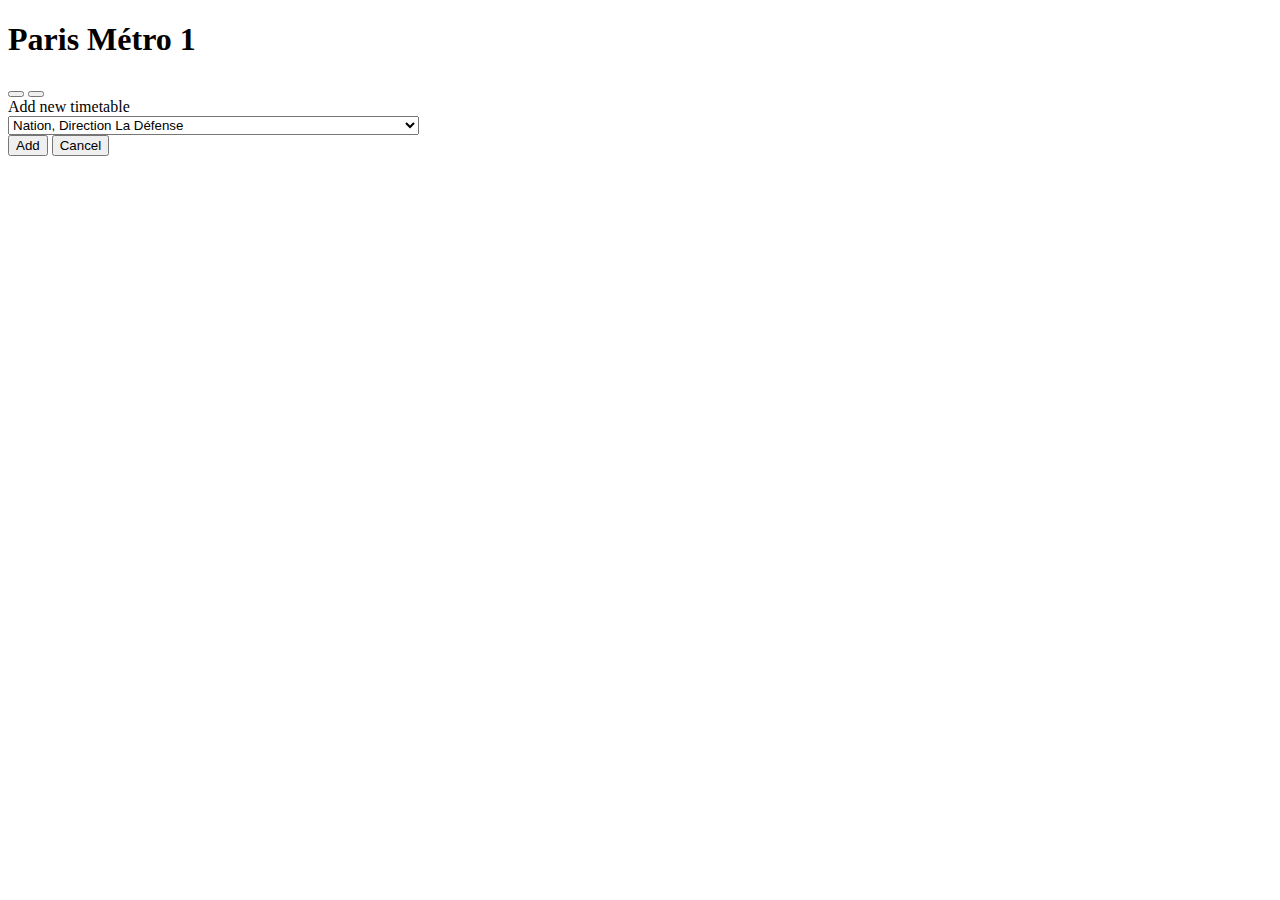
==== index.html @ 27b7cad3 "Se agrega manifest.json, iconos, se mejora el reporte" ====
<!--
 Copyright 2016 Google Inc.
 
 Licensed under the Apache License, Version 2.0 (the "License");
 you may not use this file except in compliance with the License.
 You may obtain a copy of the License at
 
      http://www.apache.org/licenses/LICENSE-2.0
 
 Unless required by applicable law or agreed to in writing, software
 distributed under the License is distributed on an "AS IS" BASIS,
 WITHOUT WARRANTIES OR CONDITIONS OF ANY KIND, either express or implied.
 See the License for the specific language governing permissions and
 limitations under the License.
-->

<!DOCTYPE html>
<html>
<head>
  <meta charset="utf-8">
  <meta http-equiv="X-UA-Compatible" content="IE=edge">
  <link rel="canonical" href="https://weather-pwa-sample.firebaseapp.com/final/">
  <meta name="viewport" content="width=device-width, initial-scale=1.0">
  <title>Paris Métro 1</title>
  <link rel="stylesheet" type="text/css" href="styles/inline.css">
  <!-- CODELAB: Add link rel manifest -->
  <link rel="manifest" href="/manifest.json">
  <!-- CODELAB: Add iOS meta tags and icons -->
  <meta name="apple-mobile-web-app-capable" content="yes">
  <meta name="apple-mobile-web-app-status-bar-style" content="black">
  <meta name="apple-mobile-web-app-title" content="Paris Metro PWA">
  <link rel="apple-touch-icon" href="/images/icons/metro-128x128.png">
  <!-- CODELAB: Add description here -->
  <meta name="description" content="A sample paris metro app">
  <!-- CODELAB: Add meta theme-color -->
  <meta name="theme-color" content="#2F3BA2" />
</head>
<body>

  <header class="header">
    <h1 class="header__title">Paris Métro 1</h1>
    <button id="butRefresh" class="headerButton" aria-label="Refresh"></button>
    <button id="butAdd" class="headerButton" aria-label="Add"></button>
  </header>

  <main class="main">

    <div class="card cardTemplate" hidden>
      <div class="line-key" hidden></div>
      <div class="card-last-updated" hidden></div>
      <div class="label"></div>
      <div class="subtitle"></div>
      <div class="schedule">
        <div class="message"></div>
      </div>
      <div class="schedule">
        <div class="message"></div>
      </div>
      <div class="schedule">
        <div class="message"></div>
      </div>
      <div class="schedule">
        <div class="message"></div>
      </div>
    </div>

  </main>

  <div class="dialog-container">
    <div class="dialog">
      <div class="dialog-title">Add new timetable</div>
      <div class="dialog-body">
        <select id="selectTimetableToAdd">
          <!-- Values map to Yahoo Weather API Where On Earth Identifiers (WOEIDs).
               https://developer.yahoo.com/weather/documentation.html#req -->
          <option value="metros/1/nation/A">Nation, Direction La Défense</option>
          <option value="metros/1/nation/R">Nation, Direction Château de Vincennes</option>
          <option value="metros/1/bastille/A">Bastille, Direction La Défense</option>
          <option value="metros/1/bastille/R">Bastille, Direction Château de Vincennes</option>
          <option value="metros/1/hotel+de+ville/A">Hôtel de Ville, Direction La Défense</option>
          <option value="metros/1/hotel+de+ville/R">Hôtel de Ville, Direction Château de Vincennes</option>
          <option value="metros/1/chatelet/A">Châtelet, Direction La Défense</option>
          <option value="metros/1/chatelet/R">Châtelet, Direction Château de Vincennes</option>
          <option value="metros/1/palais+royal+(musee+du+louvre)/A">Palais-Royal (Musee du Louvre), Direction La Défense</option>
          <option value="metros/1/palais+royal+(musee+du+louvre)/R">Palais-Royal (Musee du Louvre), Direction Château de Vincennes</option>
          <option value="metros/1/champs+elysees+clemenceau/A">Champs-Elysees-Clemenceau, Direction La Défense</option>
          <option value="metros/1/champs+elysees+clemenceau/R">Champs-Elysees-Clemenceau, Direction Château de Vincennes</option>

        </select>
      </div>
      <div class="dialog-buttons">
        <button id="butAddCity" class="button">Add</button>
        <button id="butAddCancel" class="button">Cancel</button>
      </div>
    </div>
  </div>

  <div class="loader">
    <svg viewBox="0 0 32 32" width="32" height="32">
      <circle id="spinner" cx="16" cy="16" r="14" fill="none"></circle>
    </svg>
  </div>

  <!-- Uncomment the line below when ready to test with fake data -->
  <script src="scripts/app.js" async></script>

</body>
</html>
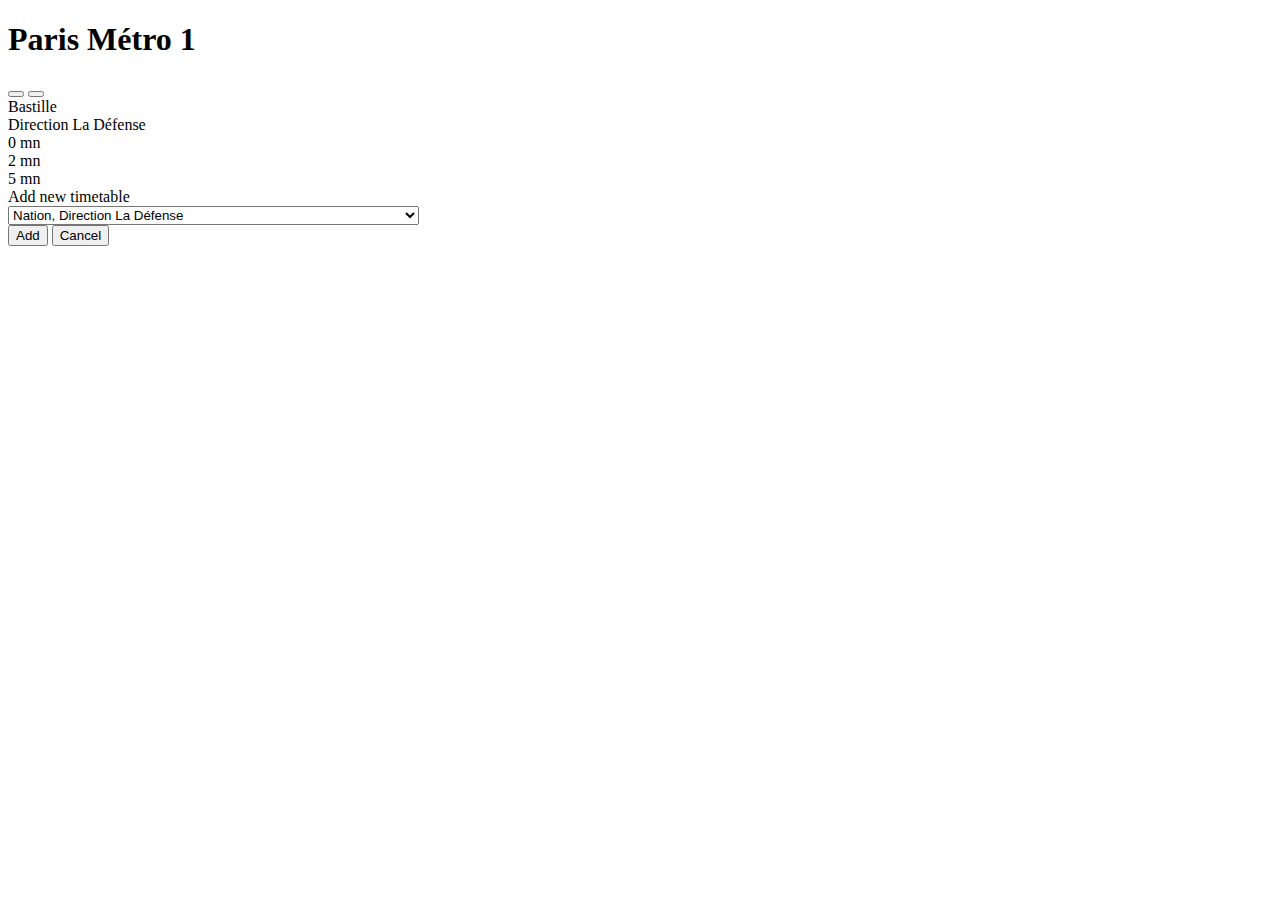
==== commit 269e5ea7: "Se agrega indexedDB, se guarda en la base de datos las estaciones que se agregan, Se guarda la App S" ====
--- a/index.html
+++ b/index.html
@@ -19,7 +19,7 @@
 <head>
   <meta charset="utf-8">
   <meta http-equiv="X-UA-Compatible" content="IE=edge">
-  <link rel="canonical" href="https://weather-pwa-sample.firebaseapp.com/final/">
+  <!-- <link rel="canonical" href="https://weather-pwa-sample.firebaseapp.com/final/"> -->
   <meta name="viewport" content="width=device-width, initial-scale=1.0">
   <title>Paris Métro 1</title>
   <link rel="stylesheet" type="text/css" href="styles/inline.css">
@@ -102,7 +102,20 @@
   </div>
 
   <!-- Uncomment the line below when ready to test with fake data -->
+  <script src="scripts/localforage.js"></script>
   <script src="scripts/app.js" async></script>
+  
+  <script>
+    // CODELAB: Register service worker.
+    if ('serviceWorker' in navigator) {
+      window.addEventListener('load', () => {
+        navigator.serviceWorker.register('/service-worker.js')
+            .then((reg) => {
+              console.log('Service worker registered.', reg);
+            });
+      });
+    }
+  </script>
 
 </body>
 </html>
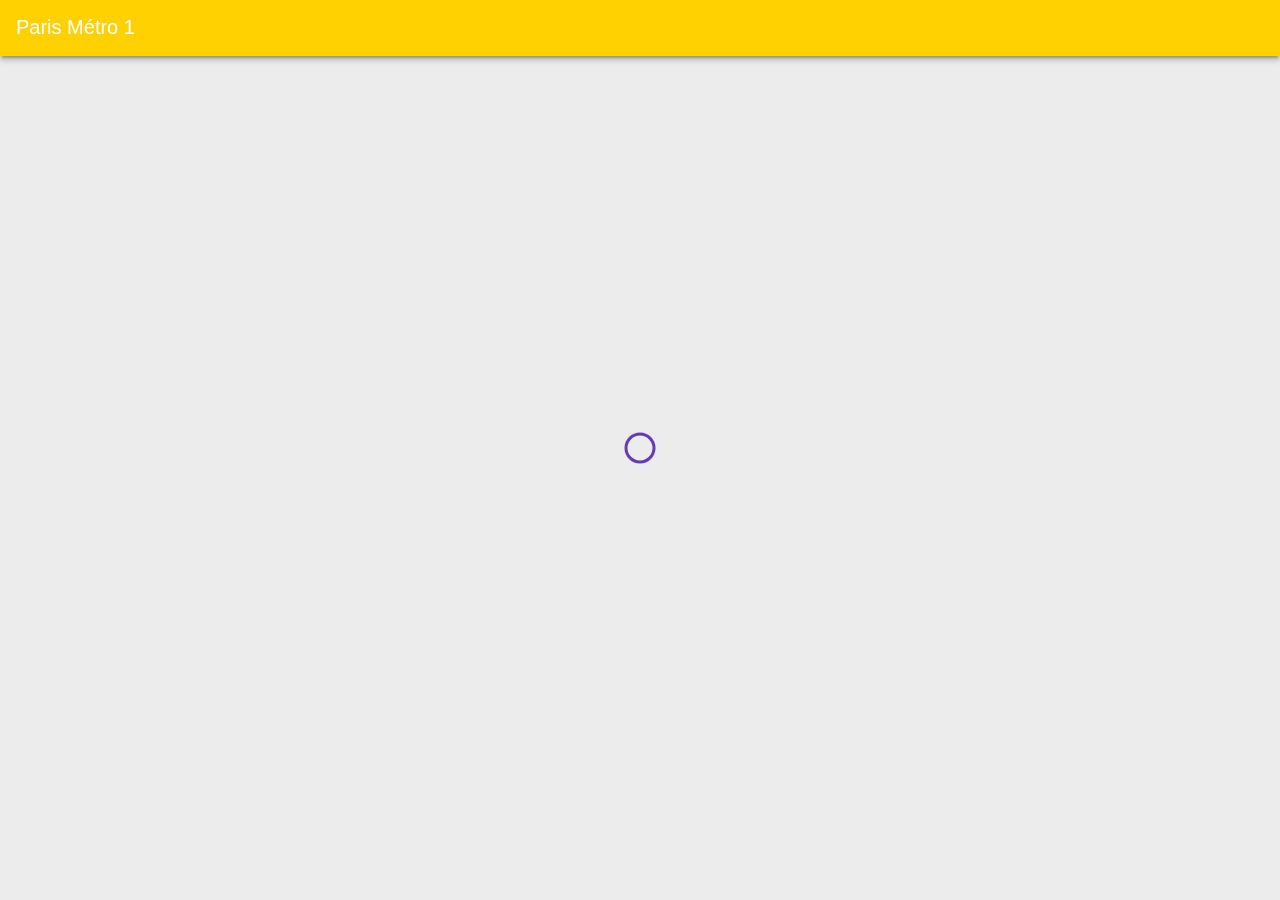
==== commit 7f5a98cb: "Se agrega botón y funcionalidad para instalar la aplicación en dispositivos móviles" ====
--- a/index.html
+++ b/index.html
@@ -41,6 +41,7 @@
     <h1 class="header__title">Paris Métro 1</h1>
     <button id="butRefresh" class="headerButton" aria-label="Refresh"></button>
     <button id="butAdd" class="headerButton" aria-label="Add"></button>
+    <button id="butInstall" class="headerButton" aria-label="Install" hidden></button>
   </header>
 
   <main class="main">
@@ -104,6 +105,8 @@
   <!-- Uncomment the line below when ready to test with fake data -->
   <script src="scripts/localforage.js"></script>
   <script src="scripts/app.js" async></script>
+  <!-- CODELAB: Add the install script here -->
+  <script src="scripts/install.js"></script>
   
   <script>
     // CODELAB: Register service worker.
--- a/styles/inline.css
+++ b/styles/inline.css
@@ -0,0 +1,419 @@
+/*
+ * Copyright 2016 Google Inc.
+ * 
+ * Licensed under the Apache License, Version 2.0 (the "License");
+ * you may not use this file except in compliance with the License.
+ * You may obtain a copy of the License at
+ * 
+ *      http://www.apache.org/licenses/LICENSE-2.0
+ * 
+ * Unless required by applicable law or agreed to in writing, software
+ * distributed under the License is distributed on an "AS IS" BASIS,
+ * WITHOUT WARRANTIES OR CONDITIONS OF ANY KIND, either express or implied.
+ * See the License for the specific language governing permissions and
+ * limitations under the License.
+ */
+
+* {
+  box-sizing: border-box; }
+
+html, body {
+  padding: 0;
+  margin: 0;
+  height: 100%;
+  width: 100%;
+  font-family: 'Helvetica', 'Verdana', sans-serif;
+  font-weight: 400;
+  font-display: optional;
+  color: #444;
+  -webkit-font-smoothing: antialiased;
+  -moz-osx-font-smoothing: grayscale; }
+
+html {
+  overflow: hidden; }
+
+body {
+  display: -webkit-box;
+  display: -webkit-flex;
+  display: -ms-flexbox;
+  display: flex;
+  -webkit-box-orient: vertical;
+  -webkit-box-direction: normal;
+  -webkit-flex-direction: column;
+      -ms-flex-direction: column;
+          flex-direction: column;
+  -webkit-flex-wrap: nowrap;
+      -ms-flex-wrap: nowrap;
+          flex-wrap: nowrap;
+  -webkit-box-pack: start;
+  -webkit-justify-content: flex-start;
+      -ms-flex-pack: start;
+          justify-content: flex-start;
+  -webkit-box-align: stretch;
+  -webkit-align-items: stretch;
+      -ms-flex-align: stretch;
+          align-items: stretch;
+  -webkit-align-content: stretch;
+      -ms-flex-line-pack: stretch;
+          align-content: stretch;
+  background: #ececec; }
+
+.header {
+  width: 100%;
+  height: 56px;
+  color: #FFF;
+  background: #ffd100;
+  position: fixed;
+  font-size: 20px;
+  box-shadow: 0 4px 5px 0 rgba(0, 0, 0, 0.14), 0 2px 9px 1px rgba(0, 0, 0, 0.12), 0 4px 2px -2px rgba(0, 0, 0, 0.2);
+  padding: 16px 16px 0 16px;
+  will-change: transform;
+  display: -webkit-box;
+  display: -webkit-flex;
+  display: -ms-flexbox;
+  display: flex;
+  -webkit-box-orient: horizontal;
+  -webkit-box-direction: normal;
+  -webkit-flex-direction: row;
+      -ms-flex-direction: row;
+          flex-direction: row;
+  -webkit-flex-wrap: nowrap;
+      -ms-flex-wrap: nowrap;
+          flex-wrap: nowrap;
+  -webkit-box-pack: start;
+  -webkit-justify-content: flex-start;
+      -ms-flex-pack: start;
+          justify-content: flex-start;
+  -webkit-box-align: stretch;
+  -webkit-align-items: stretch;
+      -ms-flex-align: stretch;
+          align-items: stretch;
+  -webkit-align-content: center;
+      -ms-flex-line-pack: center;
+          align-content: center;
+  -webkit-transition: -webkit-transform 0.233s cubic-bezier(0, 0, 0.21, 1) 0.1s;
+  transition: -webkit-transform 0.233s cubic-bezier(0, 0, 0.21, 1) 0.1s;
+  transition: transform 0.233s cubic-bezier(0, 0, 0.21, 1) 0.1s;
+  transition: transform 0.233s cubic-bezier(0, 0, 0.21, 1) 0.1s, -webkit-transform 0.233s cubic-bezier(0, 0, 0.21, 1) 0.1s;
+  z-index: 1000; }
+  .header .headerButton {
+    width: 24px;
+    height: 24px;
+    margin-right: 16px;
+    text-indent: -30000px;
+    overflow: hidden;
+    opacity: 0.54;
+    -webkit-transition: opacity 0.333s cubic-bezier(0, 0, 0.21, 1);
+    transition: opacity 0.333s cubic-bezier(0, 0, 0.21, 1);
+    border: none;
+    outline: none;
+    cursor: pointer; }
+  .header #butRefresh {
+    background: url(/images/ic_refresh_white_24px.svg) center center no-repeat; }
+  .header #butAdd {
+    background: url(/images/ic_add_white_24px.svg) center center no-repeat; }
+  .header #butInstall {
+      background: url(/images/ic_install.svg) center center no-repeat; }
+
+
+.header__title {
+  font-weight: 400;
+  font-size: 20px;
+  margin: 0;
+  -webkit-box-flex: 1;
+  -webkit-flex: 1;
+      -ms-flex: 1;
+          flex: 1; }
+
+.loader {
+  left: 50%;
+  top: 50%;
+  position: fixed;
+  -webkit-transform: translate(-50%, -50%);
+          transform: translate(-50%, -50%); }
+  .loader #spinner {
+    box-sizing: border-box;
+    stroke: #673AB7;
+    stroke-width: 3px;
+    -webkit-transform-origin: 50%;
+            transform-origin: 50%;
+    -webkit-animation: line 1.6s cubic-bezier(0.4, 0, 0.2, 1) infinite, rotate 1.6s linear infinite;
+            animation: line 1.6s cubic-bezier(0.4, 0, 0.2, 1) infinite, rotate 1.6s linear infinite; }
+
+@-webkit-keyframes rotate {
+  from {
+    -webkit-transform: rotate(0);
+            transform: rotate(0); }
+  to {
+    -webkit-transform: rotate(450deg);
+            transform: rotate(450deg); } }
+
+@keyframes rotate {
+  from {
+    -webkit-transform: rotate(0);
+            transform: rotate(0); }
+  to {
+    -webkit-transform: rotate(450deg);
+            transform: rotate(450deg); } }
+
+@-webkit-keyframes line {
+  0% {
+    stroke-dasharray: 2, 85.964;
+    -webkit-transform: rotate(0);
+            transform: rotate(0); }
+  50% {
+    stroke-dasharray: 65.973, 21.9911;
+    stroke-dashoffset: 0; }
+  100% {
+    stroke-dasharray: 2, 85.964;
+    stroke-dashoffset: -65.973;
+    -webkit-transform: rotate(90deg);
+            transform: rotate(90deg); } }
+
+@keyframes line {
+  0% {
+    stroke-dasharray: 2, 85.964;
+    -webkit-transform: rotate(0);
+            transform: rotate(0); }
+  50% {
+    stroke-dasharray: 65.973, 21.9911;
+    stroke-dashoffset: 0; }
+  100% {
+    stroke-dasharray: 2, 85.964;
+    stroke-dashoffset: -65.973;
+    -webkit-transform: rotate(90deg);
+            transform: rotate(90deg); } }
+
+.main {
+  padding-top: 60px;
+  -webkit-box-flex: 1;
+  -webkit-flex: 1;
+      -ms-flex: 1;
+          flex: 1;
+  overflow-x: hidden;
+  overflow-y: auto;
+  -webkit-overflow-scrolling: touch; }
+
+.dialog-container {
+  background: rgba(0, 0, 0, 0.57);
+  position: fixed;
+  left: 0;
+  top: 0;
+  width: 100%;
+  height: 100%;
+  opacity: 0;
+  pointer-events: none;
+  will-change: opacity;
+  -webkit-transition: opacity 0.333s cubic-bezier(0, 0, 0.21, 1);
+  transition: opacity 0.333s cubic-bezier(0, 0, 0.21, 1); }
+
+.dialog-container--visible {
+  opacity: 1;
+  pointer-events: auto; }
+
+.dialog {
+  background: #FFF;
+  border-radius: 2px;
+  box-shadow: 0 0 14px rgba(0, 0, 0, 0.24), 0 14px 28px rgba(0, 0, 0, 0.48);
+  min-width: 280px;
+  position: absolute;
+  left: 50%;
+  top: 50%;
+  -webkit-transform: translate(-50%, -50%) translateY(30px);
+          transform: translate(-50%, -50%) translateY(30px);
+  -webkit-transition: -webkit-transform 0.333s cubic-bezier(0, 0, 0.21, 1) 0.05s;
+  transition: -webkit-transform 0.333s cubic-bezier(0, 0, 0.21, 1) 0.05s;
+  transition: transform 0.333s cubic-bezier(0, 0, 0.21, 1) 0.05s;
+  transition: transform 0.333s cubic-bezier(0, 0, 0.21, 1) 0.05s, -webkit-transform 0.333s cubic-bezier(0, 0, 0.21, 1) 0.05s; }
+
+.dialog > div {
+  padding-left: 24px;
+  padding-right: 24px; }
+
+.dialog-title {
+  padding-top: 20px;
+  font-size: 1.25em; }
+
+.dialog-body {
+  padding-top: 20px;
+  padding-bottom: 24px; }
+  .dialog-body select {
+    width: 100%;
+    font-size: 1em; }
+
+.dialog-buttons {
+  padding: 8px !important;
+  float: right; }
+
+.card {
+  padding: 16px;
+  position: relative;
+  box-sizing: border-box;
+  background: #fff;
+  border-radius: 2px;
+  margin: 16px;
+  box-shadow: 0 2px 2px 0 rgba(0, 0, 0, 0.14), 0 3px 1px -2px rgba(0, 0, 0, 0.2), 0 1px 5px 0 rgba(0, 0, 0, 0.12); }
+
+.label {
+  font-size: 1.75em;
+  padding-bottom: 1em;
+}
+
+.subtitle {
+  font-size: 1.25em;
+  padding-bottom: 0.7em;
+}
+
+.weather-forecast .location {
+  font-size: 1.75em; }
+
+.weather-forecast .date, .weather-forecast .description {
+  font-size: 1.25em; }
+
+.weather-forecast .current {
+  display: -webkit-box;
+  display: -webkit-flex;
+  display: -ms-flexbox;
+  display: flex; }
+  .weather-forecast .current .icon {
+    width: 128px;
+    height: 128px; }
+  .weather-forecast .current .visual {
+    display: -webkit-box;
+    display: -webkit-flex;
+    display: -ms-flexbox;
+    display: flex;
+    font-size: 4em; }
+    .weather-forecast .current .visual .scale {
+      font-size: 0.5em;
+      vertical-align: super; }
+  .weather-forecast .current .visual, .weather-forecast .current .description {
+    -webkit-box-flex: 1;
+    -webkit-flex-grow: 1;
+        -ms-flex-positive: 1;
+            flex-grow: 1; }
+  .weather-forecast .current .sunset:before {
+    content: "Sunset: ";
+    color: #888; }
+  .weather-forecast .current .wind:before {
+    content: "Wind: ";
+    color: #888; }
+  .weather-forecast .current .sunrise:before {
+    content: "Sunrise: ";
+    color: #888; }
+  .weather-forecast .current .humidity:before {
+    content: "Humidity: ";
+    color: #888; }
+  .weather-forecast .current .pollen:before {
+    content: "Pollen Count: ";
+    color: #888; }
+  .weather-forecast .current .pcount:before {
+    content: "Pollen ";
+    color: #888; }
+
+.weather-forecast .future {
+  display: -webkit-box;
+  display: -webkit-flex;
+  display: -ms-flexbox;
+  display: flex; }
+  .weather-forecast .future .oneday {
+    -webkit-box-flex: 1;
+    -webkit-flex-grow: 1;
+        -ms-flex-positive: 1;
+            flex-grow: 1;
+    text-align: center; }
+    .weather-forecast .future .oneday .icon {
+      width: 64px;
+      height: 64px;
+      margin-left: auto;
+      margin-right: auto; }
+    .weather-forecast .future .oneday .temp-high, .weather-forecast .future .oneday .temp-low {
+      display: inline-block; }
+    .weather-forecast .future .oneday .temp-low {
+      color: #888; }
+
+.weather-forecast .icon {
+  background-repeat: no-repeat;
+  background-size: contain; }
+  .weather-forecast .icon.clear-day {
+    background-image: url("/images/clear.png"); }
+  .weather-forecast .icon.clear-night {
+    background-image: url("/images/clear.png"); }
+  .weather-forecast .icon.rain {
+    background-image: url("/images/rain.png"); }
+  .weather-forecast .icon.snow {
+    background-image: url("/images/snow.png"); }
+  .weather-forecast .icon.sleet {
+    background-image: url("/images/sleet.png"); }
+  .weather-forecast .icon.windy {
+    background-image: url("/images/wind.png"); }
+  .weather-forecast .icon.fog {
+    background-image: url("/images/fog.png"); }
+  .weather-forecast .icon.cloudy {
+    background-image: url("/images/cloudy.png"); }
+  .weather-forecast .icon.partly-cloudy-day {
+    background-image: url("/images/partly-cloudy.png"); }
+  .weather-forecast .icon.partly-cloudy-night {
+    background-image: url("/images/partly-cloudy.png"); }
+  .weather-forecast .icon.thunderstorms {
+    background-image: url("/images/thunderstorm.png"); }
+
+@media (max-width: 450px) {
+  .weather-forecast .date, .weather-forecast .description {
+    font-size: 0.9em; }
+  .weather-forecast .current .icon {
+    width: 96px;
+    height: 96px; }
+  .weather-forecast .current .visual {
+    font-size: 3em; }
+  .weather-forecast .future .oneday .icon {
+    width: 32px;
+    height: 32px; } }
+
+.mdl-button {
+  background: transparent;
+  border: none;
+  border-radius: 2px;
+  color: black;
+  position: relative;
+  height: 36px;
+  margin: 0;
+  min-width: 64px;
+  padding: 0 16px;
+  display: inline-block;
+  font-family: "Roboto", "Helvetica", "Arial", sans-serif;
+  font-size: 14px;
+  font-weight: 500;
+  text-transform: uppercase;
+  line-height: 1;
+  letter-spacing: 0;
+  overflow: hidden;
+  will-change: box-shadow;
+  -webkit-transition: box-shadow 0.2s cubic-bezier(0.4, 0, 1, 1), background-color 0.2s cubic-bezier(0.4, 0, 0.2, 1), color 0.2s cubic-bezier(0.4, 0, 0.2, 1);
+  transition: box-shadow 0.2s cubic-bezier(0.4, 0, 1, 1), background-color 0.2s cubic-bezier(0.4, 0, 0.2, 1), color 0.2s cubic-bezier(0.4, 0, 0.2, 1);
+  outline: none;
+  cursor: pointer;
+  text-decoration: none;
+  text-align: center;
+  line-height: 36px;
+  vertical-align: middle; }
+  .mdl-button::-moz-focus-inner {
+    border: 0; }
+  .mdl-button:hover {
+    background-color: rgba(158, 158, 158, 0.2); }
+  .mdl-button:focus:not(:active) {
+    background-color: rgba(0, 0, 0, 0.12); }
+  .mdl-button:active {
+    background-color: rgba(158, 158, 158, 0.4); }
+  .mdl-button.mdl-button--colored {
+    color: #3f51b5; }
+    .mdl-button.mdl-button--colored:focus:not(:active) {
+      background-color: rgba(0, 0, 0, 0.12); }
+
+.mdl-button--primary.mdl-button--primary {
+  color: #3f51b5; }
+  .mdl-button--primary.mdl-button--primary .mdl-ripple {
+    background: white; }
+  .mdl-button--primary.mdl-button--primary.mdl-button--raised, .mdl-button--primary.mdl-button--primary.mdl-button--fab {
+    color: white;
+    background-color: #3f51b5; }
